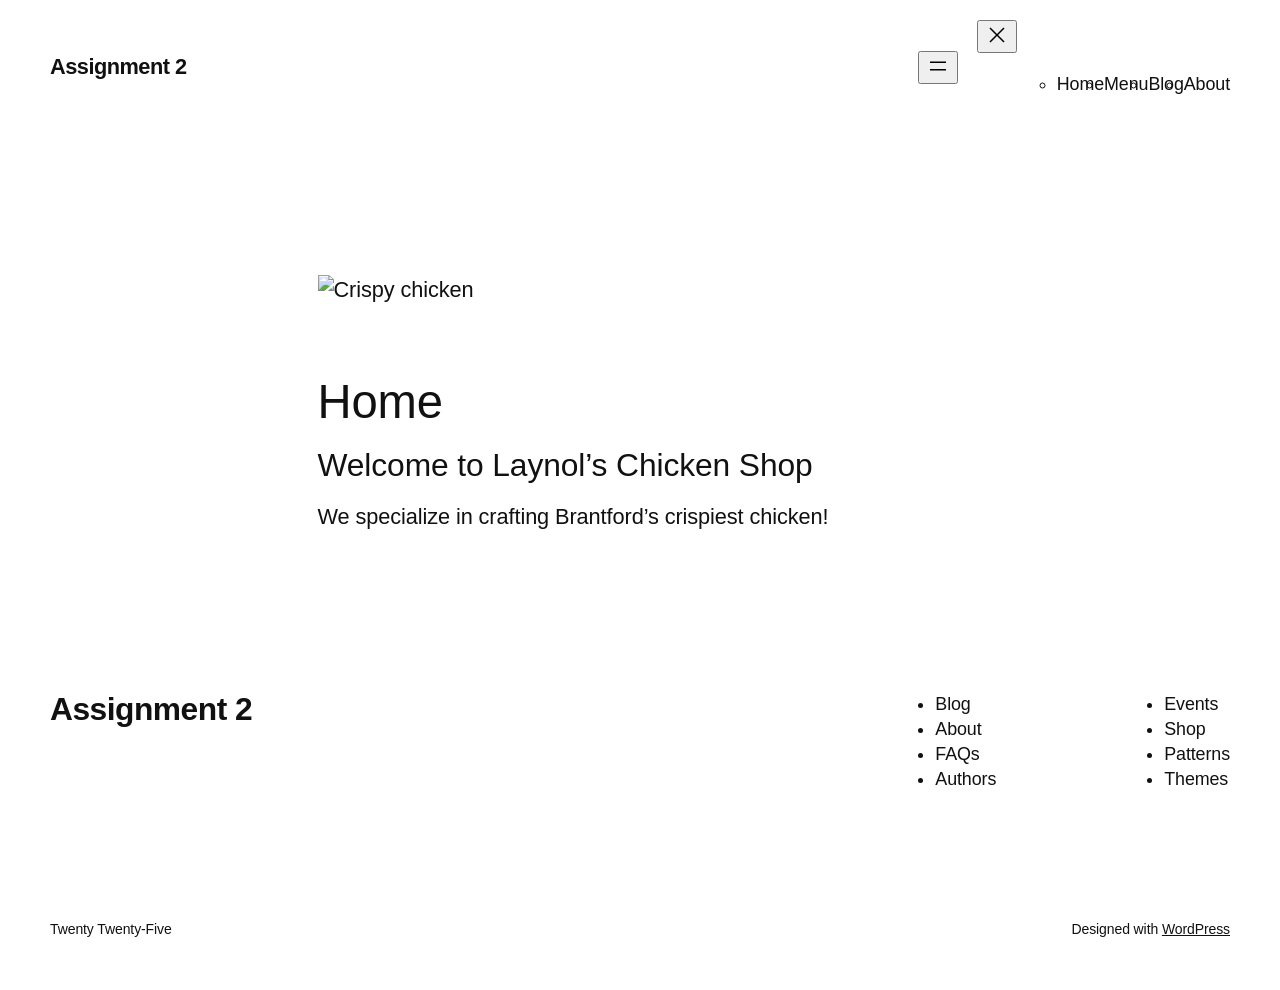
==== index.html @ 523797ca "deploy: 8dca1eb0014a7da206820c6f9a6a143bbcaa3778" ====
<!DOCTYPE html>
<html lang="en-US">
<head>
	<meta charset="UTF-8" />
	<meta name="viewport" content="width=device-width, initial-scale=1" />
<meta name='robots' content='max-image-preview:large' />
	<style>img:is([sizes="auto" i], [sizes^="auto," i]) { contain-intrinsic-size: 3000px 1500px }</style>
	<title>Assignment 2</title>
<link rel='dns-prefetch' href='//localhost' />
<link rel="alternate" type="application/rss+xml" title="Assignment 2 &raquo; Feed" href="/UX308Assignment2/feed/" />
<link rel="alternate" type="application/rss+xml" title="Assignment 2 &raquo; Comments Feed" href="/UX308Assignment2/comments/feed/" />
<script>
window._wpemojiSettings = {"baseUrl":"https:\/\/s.w.org\/images\/core\/emoji\/15.0.3\/72x72\/","ext":".png","svgUrl":"https:\/\/s.w.org\/images\/core\/emoji\/15.0.3\/svg\/","svgExt":".svg","source":{"concatemoji":"/UX308Assignment2/wp-includes\/js\/wp-emoji-release.min.js?ver=6.7.2"}};
/*! This file is auto-generated */
!function(i,n){var o,s,e;function c(e){try{var t={supportTests:e,timestamp:(new Date).valueOf()};sessionStorage.setItem(o,JSON.stringify(t))}catch(e){}}function p(e,t,n){e.clearRect(0,0,e.canvas.width,e.canvas.height),e.fillText(t,0,0);var t=new Uint32Array(e.getImageData(0,0,e.canvas.width,e.canvas.height).data),r=(e.clearRect(0,0,e.canvas.width,e.canvas.height),e.fillText(n,0,0),new Uint32Array(e.getImageData(0,0,e.canvas.width,e.canvas.height).data));return t.every(function(e,t){return e===r[t]})}function u(e,t,n){switch(t){case"flag":return n(e,"\ud83c\udff3\ufe0f\u200d\u26a7\ufe0f","\ud83c\udff3\ufe0f\u200b\u26a7\ufe0f")?!1:!n(e,"\ud83c\uddfa\ud83c\uddf3","\ud83c\uddfa\u200b\ud83c\uddf3")&&!n(e,"\ud83c\udff4\udb40\udc67\udb40\udc62\udb40\udc65\udb40\udc6e\udb40\udc67\udb40\udc7f","\ud83c\udff4\u200b\udb40\udc67\u200b\udb40\udc62\u200b\udb40\udc65\u200b\udb40\udc6e\u200b\udb40\udc67\u200b\udb40\udc7f");case"emoji":return!n(e,"\ud83d\udc26\u200d\u2b1b","\ud83d\udc26\u200b\u2b1b")}return!1}function f(e,t,n){var r="undefined"!=typeof WorkerGlobalScope&&self instanceof WorkerGlobalScope?new OffscreenCanvas(300,150):i.createElement("canvas"),a=r.getContext("2d",{willReadFrequently:!0}),o=(a.textBaseline="top",a.font="600 32px Arial",{});return e.forEach(function(e){o[e]=t(a,e,n)}),o}function t(e){var t=i.createElement("script");t.src=e,t.defer=!0,i.head.appendChild(t)}"undefined"!=typeof Promise&&(o="wpEmojiSettingsSupports",s=["flag","emoji"],n.supports={everything:!0,everythingExceptFlag:!0},e=new Promise(function(e){i.addEventListener("DOMContentLoaded",e,{once:!0})}),new Promise(function(t){var n=function(){try{var e=JSON.parse(sessionStorage.getItem(o));if("object"==typeof e&&"number"==typeof e.timestamp&&(new Date).valueOf()<e.timestamp+604800&&"object"==typeof e.supportTests)return e.supportTests}catch(e){}return null}();if(!n){if("undefined"!=typeof Worker&&"undefined"!=typeof OffscreenCanvas&&"undefined"!=typeof URL&&URL.createObjectURL&&"undefined"!=typeof Blob)try{var e="postMessage("+f.toString()+"("+[JSON.stringify(s),u.toString(),p.toString()].join(",")+"));",r=new Blob([e],{type:"text/javascript"}),a=new Worker(URL.createObjectURL(r),{name:"wpTestEmojiSupports"});return void(a.onmessage=function(e){c(n=e.data),a.terminate(),t(n)})}catch(e){}c(n=f(s,u,p))}t(n)}).then(function(e){for(var t in e)n.supports[t]=e[t],n.supports.everything=n.supports.everything&&n.supports[t],"flag"!==t&&(n.supports.everythingExceptFlag=n.supports.everythingExceptFlag&&n.supports[t]);n.supports.everythingExceptFlag=n.supports.everythingExceptFlag&&!n.supports.flag,n.DOMReady=!1,n.readyCallback=function(){n.DOMReady=!0}}).then(function(){return e}).then(function(){var e;n.supports.everything||(n.readyCallback(),(e=n.source||{}).concatemoji?t(e.concatemoji):e.wpemoji&&e.twemoji&&(t(e.twemoji),t(e.wpemoji)))}))}((window,document),window._wpemojiSettings);
</script>
<style id='wp-block-site-title-inline-css'>
.wp-block-site-title{box-sizing:border-box}.wp-block-site-title :where(a){color:inherit;font-family:inherit;font-size:inherit;font-style:inherit;font-weight:inherit;letter-spacing:inherit;line-height:inherit;text-decoration:inherit}
</style>
<style id='wp-block-page-list-inline-css'>
.wp-block-navigation .wp-block-page-list{align-items:var(--navigation-layout-align,initial);background-color:inherit;display:flex;flex-direction:var(--navigation-layout-direction,initial);flex-wrap:var(--navigation-layout-wrap,wrap);justify-content:var(--navigation-layout-justify,initial)}.wp-block-navigation .wp-block-navigation-item{background-color:inherit}
</style>
<link rel='stylesheet' id='wp-block-navigation-css' href='/UX308Assignment2/wp-includes/blocks/navigation/style.min.css?ver=6.7.2' media='all' />
<style id='wp-block-group-inline-css'>
.wp-block-group{box-sizing:border-box}:where(.wp-block-group.wp-block-group-is-layout-constrained){position:relative}
</style>
<style id='wp-block-post-featured-image-inline-css'>
.wp-block-post-featured-image{margin-left:0;margin-right:0}.wp-block-post-featured-image a{display:block;height:100%}.wp-block-post-featured-image :where(img){box-sizing:border-box;height:auto;max-width:100%;vertical-align:bottom;width:100%}.wp-block-post-featured-image.alignfull img,.wp-block-post-featured-image.alignwide img{width:100%}.wp-block-post-featured-image .wp-block-post-featured-image__overlay.has-background-dim{background-color:#000;inset:0;position:absolute}.wp-block-post-featured-image{position:relative}.wp-block-post-featured-image .wp-block-post-featured-image__overlay.has-background-gradient{background-color:initial}.wp-block-post-featured-image .wp-block-post-featured-image__overlay.has-background-dim-0{opacity:0}.wp-block-post-featured-image .wp-block-post-featured-image__overlay.has-background-dim-10{opacity:.1}.wp-block-post-featured-image .wp-block-post-featured-image__overlay.has-background-dim-20{opacity:.2}.wp-block-post-featured-image .wp-block-post-featured-image__overlay.has-background-dim-30{opacity:.3}.wp-block-post-featured-image .wp-block-post-featured-image__overlay.has-background-dim-40{opacity:.4}.wp-block-post-featured-image .wp-block-post-featured-image__overlay.has-background-dim-50{opacity:.5}.wp-block-post-featured-image .wp-block-post-featured-image__overlay.has-background-dim-60{opacity:.6}.wp-block-post-featured-image .wp-block-post-featured-image__overlay.has-background-dim-70{opacity:.7}.wp-block-post-featured-image .wp-block-post-featured-image__overlay.has-background-dim-80{opacity:.8}.wp-block-post-featured-image .wp-block-post-featured-image__overlay.has-background-dim-90{opacity:.9}.wp-block-post-featured-image .wp-block-post-featured-image__overlay.has-background-dim-100{opacity:1}.wp-block-post-featured-image:where(.alignleft,.alignright){width:100%}
</style>
<style id='wp-block-post-title-inline-css'>
.wp-block-post-title{box-sizing:border-box;word-break:break-word}.wp-block-post-title :where(a){display:inline-block;font-family:inherit;font-size:inherit;font-style:inherit;font-weight:inherit;letter-spacing:inherit;line-height:inherit;text-decoration:inherit}
</style>
<style id='wp-block-heading-inline-css'>
h1.has-background,h2.has-background,h3.has-background,h4.has-background,h5.has-background,h6.has-background{padding:1.25em 2.375em}h1.has-text-align-left[style*=writing-mode]:where([style*=vertical-lr]),h1.has-text-align-right[style*=writing-mode]:where([style*=vertical-rl]),h2.has-text-align-left[style*=writing-mode]:where([style*=vertical-lr]),h2.has-text-align-right[style*=writing-mode]:where([style*=vertical-rl]),h3.has-text-align-left[style*=writing-mode]:where([style*=vertical-lr]),h3.has-text-align-right[style*=writing-mode]:where([style*=vertical-rl]),h4.has-text-align-left[style*=writing-mode]:where([style*=vertical-lr]),h4.has-text-align-right[style*=writing-mode]:where([style*=vertical-rl]),h5.has-text-align-left[style*=writing-mode]:where([style*=vertical-lr]),h5.has-text-align-right[style*=writing-mode]:where([style*=vertical-rl]),h6.has-text-align-left[style*=writing-mode]:where([style*=vertical-lr]),h6.has-text-align-right[style*=writing-mode]:where([style*=vertical-rl]){rotate:180deg}
</style>
<style id='wp-block-paragraph-inline-css'>
.is-small-text{font-size:.875em}.is-regular-text{font-size:1em}.is-large-text{font-size:2.25em}.is-larger-text{font-size:3em}.has-drop-cap:not(:focus):first-letter{float:left;font-size:8.4em;font-style:normal;font-weight:100;line-height:.68;margin:.05em .1em 0 0;text-transform:uppercase}body.rtl .has-drop-cap:not(:focus):first-letter{float:none;margin-left:.1em}p.has-drop-cap.has-background{overflow:hidden}:root :where(p.has-background){padding:1.25em 2.375em}:where(p.has-text-color:not(.has-link-color)) a{color:inherit}p.has-text-align-left[style*="writing-mode:vertical-lr"],p.has-text-align-right[style*="writing-mode:vertical-rl"]{rotate:180deg}
</style>
<style id='wp-block-post-content-inline-css'>
.wp-block-post-content{display:flow-root}
</style>
<style id='wp-block-site-logo-inline-css'>
.wp-block-site-logo{box-sizing:border-box;line-height:0}.wp-block-site-logo a{display:inline-block;line-height:0}.wp-block-site-logo.is-default-size img{height:auto;width:120px}.wp-block-site-logo img{height:auto;max-width:100%}.wp-block-site-logo a,.wp-block-site-logo img{border-radius:inherit}.wp-block-site-logo.aligncenter{margin-left:auto;margin-right:auto;text-align:center}:root :where(.wp-block-site-logo.is-style-rounded){border-radius:9999px}
</style>
<style id='wp-block-site-tagline-inline-css'>
.wp-block-site-tagline{box-sizing:border-box}
</style>
<style id='wp-block-spacer-inline-css'>
.wp-block-spacer{clear:both}
</style>
<style id='wp-block-columns-inline-css'>
.wp-block-columns{align-items:normal!important;box-sizing:border-box;display:flex;flex-wrap:wrap!important}@media (min-width:782px){.wp-block-columns{flex-wrap:nowrap!important}}.wp-block-columns.are-vertically-aligned-top{align-items:flex-start}.wp-block-columns.are-vertically-aligned-center{align-items:center}.wp-block-columns.are-vertically-aligned-bottom{align-items:flex-end}@media (max-width:781px){.wp-block-columns:not(.is-not-stacked-on-mobile)>.wp-block-column{flex-basis:100%!important}}@media (min-width:782px){.wp-block-columns:not(.is-not-stacked-on-mobile)>.wp-block-column{flex-basis:0;flex-grow:1}.wp-block-columns:not(.is-not-stacked-on-mobile)>.wp-block-column[style*=flex-basis]{flex-grow:0}}.wp-block-columns.is-not-stacked-on-mobile{flex-wrap:nowrap!important}.wp-block-columns.is-not-stacked-on-mobile>.wp-block-column{flex-basis:0;flex-grow:1}.wp-block-columns.is-not-stacked-on-mobile>.wp-block-column[style*=flex-basis]{flex-grow:0}:where(.wp-block-columns){margin-bottom:1.75em}:where(.wp-block-columns.has-background){padding:1.25em 2.375em}.wp-block-column{flex-grow:1;min-width:0;overflow-wrap:break-word;word-break:break-word}.wp-block-column.is-vertically-aligned-top{align-self:flex-start}.wp-block-column.is-vertically-aligned-center{align-self:center}.wp-block-column.is-vertically-aligned-bottom{align-self:flex-end}.wp-block-column.is-vertically-aligned-stretch{align-self:stretch}.wp-block-column.is-vertically-aligned-bottom,.wp-block-column.is-vertically-aligned-center,.wp-block-column.is-vertically-aligned-top{width:100%}
</style>
<style id='wp-block-navigation-link-inline-css'>
.wp-block-navigation .wp-block-navigation-item__label{overflow-wrap:break-word}.wp-block-navigation .wp-block-navigation-item__description{display:none}.link-ui-tools{border-top:1px solid #f0f0f0;padding:8px}.link-ui-block-inserter{padding-top:8px}.link-ui-block-inserter__back{margin-left:8px;text-transform:uppercase}
</style>
<style id='wp-emoji-styles-inline-css'>

	img.wp-smiley, img.emoji {
		display: inline !important;
		border: none !important;
		box-shadow: none !important;
		height: 1em !important;
		width: 1em !important;
		margin: 0 0.07em !important;
		vertical-align: -0.1em !important;
		background: none !important;
		padding: 0 !important;
	}
</style>
<style id='wp-block-library-inline-css'>
:root{--wp-admin-theme-color:#007cba;--wp-admin-theme-color--rgb:0,124,186;--wp-admin-theme-color-darker-10:#006ba1;--wp-admin-theme-color-darker-10--rgb:0,107,161;--wp-admin-theme-color-darker-20:#005a87;--wp-admin-theme-color-darker-20--rgb:0,90,135;--wp-admin-border-width-focus:2px;--wp-block-synced-color:#7a00df;--wp-block-synced-color--rgb:122,0,223;--wp-bound-block-color:var(--wp-block-synced-color)}@media (min-resolution:192dpi){:root{--wp-admin-border-width-focus:1.5px}}.wp-element-button{cursor:pointer}:root{--wp--preset--font-size--normal:16px;--wp--preset--font-size--huge:42px}:root .has-very-light-gray-background-color{background-color:#eee}:root .has-very-dark-gray-background-color{background-color:#313131}:root .has-very-light-gray-color{color:#eee}:root .has-very-dark-gray-color{color:#313131}:root .has-vivid-green-cyan-to-vivid-cyan-blue-gradient-background{background:linear-gradient(135deg,#00d084,#0693e3)}:root .has-purple-crush-gradient-background{background:linear-gradient(135deg,#34e2e4,#4721fb 50%,#ab1dfe)}:root .has-hazy-dawn-gradient-background{background:linear-gradient(135deg,#faaca8,#dad0ec)}:root .has-subdued-olive-gradient-background{background:linear-gradient(135deg,#fafae1,#67a671)}:root .has-atomic-cream-gradient-background{background:linear-gradient(135deg,#fdd79a,#004a59)}:root .has-nightshade-gradient-background{background:linear-gradient(135deg,#330968,#31cdcf)}:root .has-midnight-gradient-background{background:linear-gradient(135deg,#020381,#2874fc)}.has-regular-font-size{font-size:1em}.has-larger-font-size{font-size:2.625em}.has-normal-font-size{font-size:var(--wp--preset--font-size--normal)}.has-huge-font-size{font-size:var(--wp--preset--font-size--huge)}.has-text-align-center{text-align:center}.has-text-align-left{text-align:left}.has-text-align-right{text-align:right}#end-resizable-editor-section{display:none}.aligncenter{clear:both}.items-justified-left{justify-content:flex-start}.items-justified-center{justify-content:center}.items-justified-right{justify-content:flex-end}.items-justified-space-between{justify-content:space-between}.screen-reader-text{border:0;clip:rect(1px,1px,1px,1px);clip-path:inset(50%);height:1px;margin:-1px;overflow:hidden;padding:0;position:absolute;width:1px;word-wrap:normal!important}.screen-reader-text:focus{background-color:#ddd;clip:auto!important;clip-path:none;color:#444;display:block;font-size:1em;height:auto;left:5px;line-height:normal;padding:15px 23px 14px;text-decoration:none;top:5px;width:auto;z-index:100000}html :where(.has-border-color){border-style:solid}html :where([style*=border-top-color]){border-top-style:solid}html :where([style*=border-right-color]){border-right-style:solid}html :where([style*=border-bottom-color]){border-bottom-style:solid}html :where([style*=border-left-color]){border-left-style:solid}html :where([style*=border-width]){border-style:solid}html :where([style*=border-top-width]){border-top-style:solid}html :where([style*=border-right-width]){border-right-style:solid}html :where([style*=border-bottom-width]){border-bottom-style:solid}html :where([style*=border-left-width]){border-left-style:solid}html :where(img[class*=wp-image-]){height:auto;max-width:100%}:where(figure){margin:0 0 1em}html :where(.is-position-sticky){--wp-admin--admin-bar--position-offset:var(--wp-admin--admin-bar--height,0px)}@media screen and (max-width:600px){html :where(.is-position-sticky){--wp-admin--admin-bar--position-offset:0px}}
</style>
<link rel='stylesheet' id='dashicons-css' href='/UX308Assignment2/wp-includes/css/dashicons.min.css?ver=6.7.2' media='all' />
<link rel='stylesheet' id='al_product_styles-css' href='/UX308Assignment2/wp-content/plugins/ecommerce-product-catalog/css/al_product.min.css?timestamp=1743177223&#038;ver=6.7.2' media='all' />
<link rel='stylesheet' id='ic_blocks-css' href='/UX308Assignment2/wp-content/plugins/ecommerce-product-catalog/includes/blocks/ic-blocks.min.css?timestamp=1743177223&#038;ver=6.7.2' media='all' />
<style id='global-styles-inline-css'>
:root{--wp--preset--aspect-ratio--square: 1;--wp--preset--aspect-ratio--4-3: 4/3;--wp--preset--aspect-ratio--3-4: 3/4;--wp--preset--aspect-ratio--3-2: 3/2;--wp--preset--aspect-ratio--2-3: 2/3;--wp--preset--aspect-ratio--16-9: 16/9;--wp--preset--aspect-ratio--9-16: 9/16;--wp--preset--color--black: #000000;--wp--preset--color--cyan-bluish-gray: #abb8c3;--wp--preset--color--white: #ffffff;--wp--preset--color--pale-pink: #f78da7;--wp--preset--color--vivid-red: #cf2e2e;--wp--preset--color--luminous-vivid-orange: #ff6900;--wp--preset--color--luminous-vivid-amber: #fcb900;--wp--preset--color--light-green-cyan: #7bdcb5;--wp--preset--color--vivid-green-cyan: #00d084;--wp--preset--color--pale-cyan-blue: #8ed1fc;--wp--preset--color--vivid-cyan-blue: #0693e3;--wp--preset--color--vivid-purple: #9b51e0;--wp--preset--color--base: #FFFFFF;--wp--preset--color--contrast: #111111;--wp--preset--color--accent-1: #FFEE58;--wp--preset--color--accent-2: #F6CFF4;--wp--preset--color--accent-3: #503AA8;--wp--preset--color--accent-4: #686868;--wp--preset--color--accent-5: #FBFAF3;--wp--preset--color--accent-6: color-mix(in srgb, currentColor 20%, transparent);--wp--preset--gradient--vivid-cyan-blue-to-vivid-purple: linear-gradient(135deg,rgba(6,147,227,1) 0%,rgb(155,81,224) 100%);--wp--preset--gradient--light-green-cyan-to-vivid-green-cyan: linear-gradient(135deg,rgb(122,220,180) 0%,rgb(0,208,130) 100%);--wp--preset--gradient--luminous-vivid-amber-to-luminous-vivid-orange: linear-gradient(135deg,rgba(252,185,0,1) 0%,rgba(255,105,0,1) 100%);--wp--preset--gradient--luminous-vivid-orange-to-vivid-red: linear-gradient(135deg,rgba(255,105,0,1) 0%,rgb(207,46,46) 100%);--wp--preset--gradient--very-light-gray-to-cyan-bluish-gray: linear-gradient(135deg,rgb(238,238,238) 0%,rgb(169,184,195) 100%);--wp--preset--gradient--cool-to-warm-spectrum: linear-gradient(135deg,rgb(74,234,220) 0%,rgb(151,120,209) 20%,rgb(207,42,186) 40%,rgb(238,44,130) 60%,rgb(251,105,98) 80%,rgb(254,248,76) 100%);--wp--preset--gradient--blush-light-purple: linear-gradient(135deg,rgb(255,206,236) 0%,rgb(152,150,240) 100%);--wp--preset--gradient--blush-bordeaux: linear-gradient(135deg,rgb(254,205,165) 0%,rgb(254,45,45) 50%,rgb(107,0,62) 100%);--wp--preset--gradient--luminous-dusk: linear-gradient(135deg,rgb(255,203,112) 0%,rgb(199,81,192) 50%,rgb(65,88,208) 100%);--wp--preset--gradient--pale-ocean: linear-gradient(135deg,rgb(255,245,203) 0%,rgb(182,227,212) 50%,rgb(51,167,181) 100%);--wp--preset--gradient--electric-grass: linear-gradient(135deg,rgb(202,248,128) 0%,rgb(113,206,126) 100%);--wp--preset--gradient--midnight: linear-gradient(135deg,rgb(2,3,129) 0%,rgb(40,116,252) 100%);--wp--preset--font-size--small: 0.875rem;--wp--preset--font-size--medium: clamp(1rem, 1rem + ((1vw - 0.2rem) * 0.196), 1.125rem);--wp--preset--font-size--large: clamp(1.125rem, 1.125rem + ((1vw - 0.2rem) * 0.392), 1.375rem);--wp--preset--font-size--x-large: clamp(1.75rem, 1.75rem + ((1vw - 0.2rem) * 0.392), 2rem);--wp--preset--font-size--xx-large: clamp(2.15rem, 2.15rem + ((1vw - 0.2rem) * 1.333), 3rem);--wp--preset--font-family--manrope: Manrope, sans-serif;--wp--preset--font-family--fira-code: "Fira Code", monospace;--wp--preset--spacing--20: 10px;--wp--preset--spacing--30: 20px;--wp--preset--spacing--40: 30px;--wp--preset--spacing--50: clamp(30px, 5vw, 50px);--wp--preset--spacing--60: clamp(30px, 7vw, 70px);--wp--preset--spacing--70: clamp(50px, 7vw, 90px);--wp--preset--spacing--80: clamp(70px, 10vw, 140px);--wp--preset--shadow--natural: 6px 6px 9px rgba(0, 0, 0, 0.2);--wp--preset--shadow--deep: 12px 12px 50px rgba(0, 0, 0, 0.4);--wp--preset--shadow--sharp: 6px 6px 0px rgba(0, 0, 0, 0.2);--wp--preset--shadow--outlined: 6px 6px 0px -3px rgba(255, 255, 255, 1), 6px 6px rgba(0, 0, 0, 1);--wp--preset--shadow--crisp: 6px 6px 0px rgba(0, 0, 0, 1);}:root { --wp--style--global--content-size: 645px;--wp--style--global--wide-size: 1340px; }:where(body) { margin: 0; }.wp-site-blocks { padding-top: var(--wp--style--root--padding-top); padding-bottom: var(--wp--style--root--padding-bottom); }.has-global-padding { padding-right: var(--wp--style--root--padding-right); padding-left: var(--wp--style--root--padding-left); }.has-global-padding > .alignfull { margin-right: calc(var(--wp--style--root--padding-right) * -1); margin-left: calc(var(--wp--style--root--padding-left) * -1); }.has-global-padding :where(:not(.alignfull.is-layout-flow) > .has-global-padding:not(.wp-block-block, .alignfull)) { padding-right: 0; padding-left: 0; }.has-global-padding :where(:not(.alignfull.is-layout-flow) > .has-global-padding:not(.wp-block-block, .alignfull)) > .alignfull { margin-left: 0; margin-right: 0; }.wp-site-blocks > .alignleft { float: left; margin-right: 2em; }.wp-site-blocks > .alignright { float: right; margin-left: 2em; }.wp-site-blocks > .aligncenter { justify-content: center; margin-left: auto; margin-right: auto; }:where(.wp-site-blocks) > * { margin-block-start: 1.2rem; margin-block-end: 0; }:where(.wp-site-blocks) > :first-child { margin-block-start: 0; }:where(.wp-site-blocks) > :last-child { margin-block-end: 0; }:root { --wp--style--block-gap: 1.2rem; }:root :where(.is-layout-flow) > :first-child{margin-block-start: 0;}:root :where(.is-layout-flow) > :last-child{margin-block-end: 0;}:root :where(.is-layout-flow) > *{margin-block-start: 1.2rem;margin-block-end: 0;}:root :where(.is-layout-constrained) > :first-child{margin-block-start: 0;}:root :where(.is-layout-constrained) > :last-child{margin-block-end: 0;}:root :where(.is-layout-constrained) > *{margin-block-start: 1.2rem;margin-block-end: 0;}:root :where(.is-layout-flex){gap: 1.2rem;}:root :where(.is-layout-grid){gap: 1.2rem;}.is-layout-flow > .alignleft{float: left;margin-inline-start: 0;margin-inline-end: 2em;}.is-layout-flow > .alignright{float: right;margin-inline-start: 2em;margin-inline-end: 0;}.is-layout-flow > .aligncenter{margin-left: auto !important;margin-right: auto !important;}.is-layout-constrained > .alignleft{float: left;margin-inline-start: 0;margin-inline-end: 2em;}.is-layout-constrained > .alignright{float: right;margin-inline-start: 2em;margin-inline-end: 0;}.is-layout-constrained > .aligncenter{margin-left: auto !important;margin-right: auto !important;}.is-layout-constrained > :where(:not(.alignleft):not(.alignright):not(.alignfull)){max-width: var(--wp--style--global--content-size);margin-left: auto !important;margin-right: auto !important;}.is-layout-constrained > .alignwide{max-width: var(--wp--style--global--wide-size);}body .is-layout-flex{display: flex;}.is-layout-flex{flex-wrap: wrap;align-items: center;}.is-layout-flex > :is(*, div){margin: 0;}body .is-layout-grid{display: grid;}.is-layout-grid > :is(*, div){margin: 0;}body{background-color: var(--wp--preset--color--base);color: var(--wp--preset--color--contrast);font-family: var(--wp--preset--font-family--manrope);font-size: var(--wp--preset--font-size--large);font-weight: 300;letter-spacing: -0.1px;line-height: 1.4;--wp--style--root--padding-top: 0px;--wp--style--root--padding-right: var(--wp--preset--spacing--50);--wp--style--root--padding-bottom: 0px;--wp--style--root--padding-left: var(--wp--preset--spacing--50);}a:where(:not(.wp-element-button)){color: currentColor;text-decoration: underline;}:root :where(a:where(:not(.wp-element-button)):hover){text-decoration: none;}h1, h2, h3, h4, h5, h6{font-weight: 400;letter-spacing: -0.1px;line-height: 1.125;}h1{font-size: var(--wp--preset--font-size--xx-large);}h2{font-size: var(--wp--preset--font-size--x-large);}h3{font-size: var(--wp--preset--font-size--large);}h4{font-size: var(--wp--preset--font-size--medium);}h5{font-size: var(--wp--preset--font-size--small);letter-spacing: 0.5px;}h6{font-size: var(--wp--preset--font-size--small);font-weight: 700;letter-spacing: 1.4px;text-transform: uppercase;}:root :where(.wp-element-button, .wp-block-button__link){background-color: var(--wp--preset--color--contrast);border-width: 0;color: var(--wp--preset--color--base);font-family: inherit;font-size: var(--wp--preset--font-size--medium);line-height: inherit;padding-top: 1rem;padding-right: 2.25rem;padding-bottom: 1rem;padding-left: 2.25rem;text-decoration: none;}:root :where(.wp-element-button:hover, .wp-block-button__link:hover){background-color: color-mix(in srgb, var(--wp--preset--color--contrast) 85%, transparent);border-color: transparent;color: var(--wp--preset--color--base);}:root :where(.wp-element-button:focus, .wp-block-button__link:focus){outline-color: var(--wp--preset--color--accent-4);outline-offset: 2px;}:root :where(.wp-element-caption, .wp-block-audio figcaption, .wp-block-embed figcaption, .wp-block-gallery figcaption, .wp-block-image figcaption, .wp-block-table figcaption, .wp-block-video figcaption){font-size: var(--wp--preset--font-size--small);line-height: 1.4;}.has-black-color{color: var(--wp--preset--color--black) !important;}.has-cyan-bluish-gray-color{color: var(--wp--preset--color--cyan-bluish-gray) !important;}.has-white-color{color: var(--wp--preset--color--white) !important;}.has-pale-pink-color{color: var(--wp--preset--color--pale-pink) !important;}.has-vivid-red-color{color: var(--wp--preset--color--vivid-red) !important;}.has-luminous-vivid-orange-color{color: var(--wp--preset--color--luminous-vivid-orange) !important;}.has-luminous-vivid-amber-color{color: var(--wp--preset--color--luminous-vivid-amber) !important;}.has-light-green-cyan-color{color: var(--wp--preset--color--light-green-cyan) !important;}.has-vivid-green-cyan-color{color: var(--wp--preset--color--vivid-green-cyan) !important;}.has-pale-cyan-blue-color{color: var(--wp--preset--color--pale-cyan-blue) !important;}.has-vivid-cyan-blue-color{color: var(--wp--preset--color--vivid-cyan-blue) !important;}.has-vivid-purple-color{color: var(--wp--preset--color--vivid-purple) !important;}.has-base-color{color: var(--wp--preset--color--base) !important;}.has-contrast-color{color: var(--wp--preset--color--contrast) !important;}.has-accent-1-color{color: var(--wp--preset--color--accent-1) !important;}.has-accent-2-color{color: var(--wp--preset--color--accent-2) !important;}.has-accent-3-color{color: var(--wp--preset--color--accent-3) !important;}.has-accent-4-color{color: var(--wp--preset--color--accent-4) !important;}.has-accent-5-color{color: var(--wp--preset--color--accent-5) !important;}.has-accent-6-color{color: var(--wp--preset--color--accent-6) !important;}.has-black-background-color{background-color: var(--wp--preset--color--black) !important;}.has-cyan-bluish-gray-background-color{background-color: var(--wp--preset--color--cyan-bluish-gray) !important;}.has-white-background-color{background-color: var(--wp--preset--color--white) !important;}.has-pale-pink-background-color{background-color: var(--wp--preset--color--pale-pink) !important;}.has-vivid-red-background-color{background-color: var(--wp--preset--color--vivid-red) !important;}.has-luminous-vivid-orange-background-color{background-color: var(--wp--preset--color--luminous-vivid-orange) !important;}.has-luminous-vivid-amber-background-color{background-color: var(--wp--preset--color--luminous-vivid-amber) !important;}.has-light-green-cyan-background-color{background-color: var(--wp--preset--color--light-green-cyan) !important;}.has-vivid-green-cyan-background-color{background-color: var(--wp--preset--color--vivid-green-cyan) !important;}.has-pale-cyan-blue-background-color{background-color: var(--wp--preset--color--pale-cyan-blue) !important;}.has-vivid-cyan-blue-background-color{background-color: var(--wp--preset--color--vivid-cyan-blue) !important;}.has-vivid-purple-background-color{background-color: var(--wp--preset--color--vivid-purple) !important;}.has-base-background-color{background-color: var(--wp--preset--color--base) !important;}.has-contrast-background-color{background-color: var(--wp--preset--color--contrast) !important;}.has-accent-1-background-color{background-color: var(--wp--preset--color--accent-1) !important;}.has-accent-2-background-color{background-color: var(--wp--preset--color--accent-2) !important;}.has-accent-3-background-color{background-color: var(--wp--preset--color--accent-3) !important;}.has-accent-4-background-color{background-color: var(--wp--preset--color--accent-4) !important;}.has-accent-5-background-color{background-color: var(--wp--preset--color--accent-5) !important;}.has-accent-6-background-color{background-color: var(--wp--preset--color--accent-6) !important;}.has-black-border-color{border-color: var(--wp--preset--color--black) !important;}.has-cyan-bluish-gray-border-color{border-color: var(--wp--preset--color--cyan-bluish-gray) !important;}.has-white-border-color{border-color: var(--wp--preset--color--white) !important;}.has-pale-pink-border-color{border-color: var(--wp--preset--color--pale-pink) !important;}.has-vivid-red-border-color{border-color: var(--wp--preset--color--vivid-red) !important;}.has-luminous-vivid-orange-border-color{border-color: var(--wp--preset--color--luminous-vivid-orange) !important;}.has-luminous-vivid-amber-border-color{border-color: var(--wp--preset--color--luminous-vivid-amber) !important;}.has-light-green-cyan-border-color{border-color: var(--wp--preset--color--light-green-cyan) !important;}.has-vivid-green-cyan-border-color{border-color: var(--wp--preset--color--vivid-green-cyan) !important;}.has-pale-cyan-blue-border-color{border-color: var(--wp--preset--color--pale-cyan-blue) !important;}.has-vivid-cyan-blue-border-color{border-color: var(--wp--preset--color--vivid-cyan-blue) !important;}.has-vivid-purple-border-color{border-color: var(--wp--preset--color--vivid-purple) !important;}.has-base-border-color{border-color: var(--wp--preset--color--base) !important;}.has-contrast-border-color{border-color: var(--wp--preset--color--contrast) !important;}.has-accent-1-border-color{border-color: var(--wp--preset--color--accent-1) !important;}.has-accent-2-border-color{border-color: var(--wp--preset--color--accent-2) !important;}.has-accent-3-border-color{border-color: var(--wp--preset--color--accent-3) !important;}.has-accent-4-border-color{border-color: var(--wp--preset--color--accent-4) !important;}.has-accent-5-border-color{border-color: var(--wp--preset--color--accent-5) !important;}.has-accent-6-border-color{border-color: var(--wp--preset--color--accent-6) !important;}.has-vivid-cyan-blue-to-vivid-purple-gradient-background{background: var(--wp--preset--gradient--vivid-cyan-blue-to-vivid-purple) !important;}.has-light-green-cyan-to-vivid-green-cyan-gradient-background{background: var(--wp--preset--gradient--light-green-cyan-to-vivid-green-cyan) !important;}.has-luminous-vivid-amber-to-luminous-vivid-orange-gradient-background{background: var(--wp--preset--gradient--luminous-vivid-amber-to-luminous-vivid-orange) !important;}.has-luminous-vivid-orange-to-vivid-red-gradient-background{background: var(--wp--preset--gradient--luminous-vivid-orange-to-vivid-red) !important;}.has-very-light-gray-to-cyan-bluish-gray-gradient-background{background: var(--wp--preset--gradient--very-light-gray-to-cyan-bluish-gray) !important;}.has-cool-to-warm-spectrum-gradient-background{background: var(--wp--preset--gradient--cool-to-warm-spectrum) !important;}.has-blush-light-purple-gradient-background{background: var(--wp--preset--gradient--blush-light-purple) !important;}.has-blush-bordeaux-gradient-background{background: var(--wp--preset--gradient--blush-bordeaux) !important;}.has-luminous-dusk-gradient-background{background: var(--wp--preset--gradient--luminous-dusk) !important;}.has-pale-ocean-gradient-background{background: var(--wp--preset--gradient--pale-ocean) !important;}.has-electric-grass-gradient-background{background: var(--wp--preset--gradient--electric-grass) !important;}.has-midnight-gradient-background{background: var(--wp--preset--gradient--midnight) !important;}.has-small-font-size{font-size: var(--wp--preset--font-size--small) !important;}.has-medium-font-size{font-size: var(--wp--preset--font-size--medium) !important;}.has-large-font-size{font-size: var(--wp--preset--font-size--large) !important;}.has-x-large-font-size{font-size: var(--wp--preset--font-size--x-large) !important;}.has-xx-large-font-size{font-size: var(--wp--preset--font-size--xx-large) !important;}.has-manrope-font-family{font-family: var(--wp--preset--font-family--manrope) !important;}.has-fira-code-font-family{font-family: var(--wp--preset--font-family--fira-code) !important;}
:root :where(.wp-block-columns-is-layout-flow) > :first-child{margin-block-start: 0;}:root :where(.wp-block-columns-is-layout-flow) > :last-child{margin-block-end: 0;}:root :where(.wp-block-columns-is-layout-flow) > *{margin-block-start: var(--wp--preset--spacing--50);margin-block-end: 0;}:root :where(.wp-block-columns-is-layout-constrained) > :first-child{margin-block-start: 0;}:root :where(.wp-block-columns-is-layout-constrained) > :last-child{margin-block-end: 0;}:root :where(.wp-block-columns-is-layout-constrained) > *{margin-block-start: var(--wp--preset--spacing--50);margin-block-end: 0;}:root :where(.wp-block-columns-is-layout-flex){gap: var(--wp--preset--spacing--50);}:root :where(.wp-block-columns-is-layout-grid){gap: var(--wp--preset--spacing--50);}
:root :where(.wp-block-post-title a:where(:not(.wp-element-button))){text-decoration: none;}
:root :where(.wp-block-post-title a:where(:not(.wp-element-button)):hover){text-decoration: underline;}
:root :where(.wp-block-site-tagline){font-size: var(--wp--preset--font-size--medium);}
:root :where(.wp-block-site-title){font-weight: 700;letter-spacing: -.5px;}
:root :where(.wp-block-site-title a:where(:not(.wp-element-button))){text-decoration: none;}
:root :where(.wp-block-site-title a:where(:not(.wp-element-button)):hover){text-decoration: underline;}
:root :where(.wp-block-navigation){font-size: var(--wp--preset--font-size--medium);}
:root :where(.wp-block-navigation a:where(:not(.wp-element-button))){text-decoration: none;}
:root :where(.wp-block-navigation a:where(:not(.wp-element-button)):hover){text-decoration: underline;}
</style>
<style id='core-block-supports-inline-css'>
.wp-container-core-navigation-is-layout-1{justify-content:flex-end;}.wp-container-core-group-is-layout-1{flex-wrap:nowrap;gap:var(--wp--preset--spacing--10);justify-content:flex-end;}.wp-container-core-group-is-layout-2{flex-wrap:nowrap;justify-content:space-between;}.wp-container-core-columns-is-layout-1{flex-wrap:nowrap;}.wp-container-core-navigation-is-layout-2{flex-direction:column;align-items:flex-start;}.wp-container-core-navigation-is-layout-3{flex-direction:column;align-items:flex-start;}.wp-container-core-group-is-layout-7{gap:var(--wp--preset--spacing--80);justify-content:space-between;align-items:flex-start;}.wp-container-core-group-is-layout-8{justify-content:space-between;align-items:flex-start;}.wp-container-core-group-is-layout-9{gap:var(--wp--preset--spacing--20);justify-content:space-between;}
</style>
<style id='wp-block-template-skip-link-inline-css'>

		.skip-link.screen-reader-text {
			border: 0;
			clip: rect(1px,1px,1px,1px);
			clip-path: inset(50%);
			height: 1px;
			margin: -1px;
			overflow: hidden;
			padding: 0;
			position: absolute !important;
			width: 1px;
			word-wrap: normal !important;
		}

		.skip-link.screen-reader-text:focus {
			background-color: #eee;
			clip: auto !important;
			clip-path: none;
			color: #444;
			display: block;
			font-size: 1em;
			height: auto;
			left: 5px;
			line-height: normal;
			padding: 15px 23px 14px;
			text-decoration: none;
			top: 5px;
			width: auto;
			z-index: 100000;
		}
</style>
<link rel='stylesheet' id='parent-style-css' href='/UX308Assignment2/wp-content/themes/twentytwentyfive/style.css?ver=6.7.2' media='all' />
<link rel='stylesheet' id='child-style-css' href='/UX308Assignment2/wp-content/themes/chatbot/style.css?ver=6.7.2' media='all' />
<link rel='stylesheet' id='twentytwentyfive-style-css' href='/UX308Assignment2/wp-content/themes/twentytwentyfive/style.css?ver=6.7.2' media='all' />
<script src="/UX308Assignment2/wp-content/themes/chatbot/customElements.js?ver=6.7.2" id="custom_javascript-js"></script>
<link rel="https://api.w.org/" href="/UX308Assignment2/wp-json/" /><link rel="alternate" title="JSON" type="application/json" href="/UX308Assignment2/wp-json/wp/v2/pages/26" /><link rel="EditURI" type="application/rsd+xml" title="RSD" href="/UX308Assignment2/xmlrpc.php?rsd" />
<meta name="generator" content="WordPress 6.7.2" />
<link rel="canonical" href="/UX308Assignment2/" />
<link rel='shortlink' href='/UX308Assignment2/' />
<link rel="alternate" title="oEmbed (JSON)" type="application/json+oembed" href="/UX308Assignment2/wp-json/oembed/1.0/embed?url=http%3A%2F%2Flocalhost%3A8000%2F" />
<link rel="alternate" title="oEmbed (XML)" type="text/xml+oembed" href="/UX308Assignment2/wp-json/oembed/1.0/embed?url=http%3A%2F%2Flocalhost%3A8000%2F&#038;format=xml" />
<script type="importmap" id="wp-importmap">
{"imports":{"@wordpress\/interactivity":"/UX308Assignment2/wp-includes\/js\/dist\/script-modules\/interactivity\/index.min.js?ver=907ea3b2f317a78b7b9b"}}
</script>
<script type="module" src="/UX308Assignment2/wp-includes/js/dist/script-modules/block-library/navigation/view.min.js?ver=8ff192874fc8910a284c" id="@wordpress/block-library/navigation/view-js-module"></script>
<script type="module" src="https://leap0489.github.io/UX308Assignment1/index.js?ver=6.7.2" id="custom_module1-js-module"></script>
<script type="module" src="https://leap0489.github.io/UX308Assignment1/fab.js?ver=6.7.2" id="custom_module2-js-module"></script>
<link rel="modulepreload" href="/UX308Assignment2/wp-includes/js/dist/script-modules/interactivity/index.min.js?ver=907ea3b2f317a78b7b9b" id="@wordpress/interactivity-js-modulepreload"><style class='wp-fonts-local'>
@font-face{font-family:Manrope;font-style:normal;font-weight:200 800;font-display:fallback;src:url('/UX308Assignment2/wp-content/themes/twentytwentyfive/assets/fonts/manrope/Manrope-VariableFont_wght.woff2') format('woff2');}
@font-face{font-family:"Fira Code";font-style:normal;font-weight:300 700;font-display:fallback;src:url('/UX308Assignment2/wp-content/themes/twentytwentyfive/assets/fonts/fira-code/FiraCode-VariableFont_wght.woff2') format('woff2');}
</style>
</head>

<body class="home page-template-default page page-id-26 wp-embed-responsive">

<div class="wp-site-blocks"><header class="wp-block-template-part">
<div class="wp-block-group alignfull is-layout-flow wp-block-group-is-layout-flow">
	
	<div class="wp-block-group has-global-padding is-layout-constrained wp-block-group-is-layout-constrained">
		
		<div class="wp-block-group alignwide is-content-justification-space-between is-nowrap is-layout-flex wp-container-core-group-is-layout-2 wp-block-group-is-layout-flex" style="padding-top:var(--wp--preset--spacing--30);padding-bottom:var(--wp--preset--spacing--30)">
			<p class="wp-block-site-title"><a href="/UX308Assignment2/" target="_self" rel="home" aria-current="page">Assignment 2</a></p>
			
			<div class="wp-block-group is-content-justification-right is-nowrap is-layout-flex wp-container-core-group-is-layout-1 wp-block-group-is-layout-flex">
				<nav class="is-responsive items-justified-right wp-block-navigation is-content-justification-right is-layout-flex wp-container-core-navigation-is-layout-1 wp-block-navigation-is-layout-flex" aria-label="" 
		 data-wp-interactive="core/navigation" data-wp-context='{"overlayOpenedBy":{"click":false,"hover":false,"focus":false},"type":"overlay","roleAttribute":"","ariaLabel":"Menu"}'><button aria-haspopup="dialog" aria-label="Open menu" class="wp-block-navigation__responsive-container-open " 
				data-wp-on-async--click="actions.openMenuOnClick"
				data-wp-on--keydown="actions.handleMenuKeydown"
			><svg width="24" height="24" xmlns="https://www.w3.org/2000/svg" viewBox="0 0 24 24" aria-hidden="true" focusable="false"><rect x="4" y="7.5" width="16" height="1.5" /><rect x="4" y="15" width="16" height="1.5" /></svg></button>
				<div class="wp-block-navigation__responsive-container  has-text-color has-contrast-color has-background has-base-background-color"  id="modal-1" 
				data-wp-class--has-modal-open="state.isMenuOpen"
				data-wp-class--is-menu-open="state.isMenuOpen"
				data-wp-watch="callbacks.initMenu"
				data-wp-on--keydown="actions.handleMenuKeydown"
				data-wp-on-async--focusout="actions.handleMenuFocusout"
				tabindex="-1"
			>
					<div class="wp-block-navigation__responsive-close" tabindex="-1">
						<div class="wp-block-navigation__responsive-dialog" 
				data-wp-bind--aria-modal="state.ariaModal"
				data-wp-bind--aria-label="state.ariaLabel"
				data-wp-bind--role="state.roleAttribute"
			>
							<button aria-label="Close menu" class="wp-block-navigation__responsive-container-close" 
				data-wp-on-async--click="actions.closeMenuOnClick"
			><svg xmlns="https://www.w3.org/2000/svg" viewBox="0 0 24 24" width="24" height="24" aria-hidden="true" focusable="false"><path d="m13.06 12 6.47-6.47-1.06-1.06L12 10.94 5.53 4.47 4.47 5.53 10.94 12l-6.47 6.47 1.06 1.06L12 13.06l6.47 6.47 1.06-1.06L13.06 12Z"></path></svg></button>
							<div class="wp-block-navigation__responsive-container-content" 
				data-wp-watch="callbacks.focusFirstElement"
			 id="modal-1-content">
								<ul class="wp-block-navigation__container is-responsive items-justified-right wp-block-navigation"><ul class="wp-block-page-list"><li class="wp-block-pages-list__item current-menu-item wp-block-navigation-item open-on-hover-click menu-item-home"><a class="wp-block-pages-list__item__link wp-block-navigation-item__content" href="/UX308Assignment2/" aria-current="page">Home</a></li><li class="wp-block-pages-list__item wp-block-navigation-item open-on-hover-click"><a class="wp-block-pages-list__item__link wp-block-navigation-item__content" href="/UX308Assignment2/products/">Menu</a></li><li class="wp-block-pages-list__item wp-block-navigation-item open-on-hover-click"><a class="wp-block-pages-list__item__link wp-block-navigation-item__content" href="/UX308Assignment2/blog/">Blog</a></li><li class="wp-block-pages-list__item wp-block-navigation-item open-on-hover-click"><a class="wp-block-pages-list__item__link wp-block-navigation-item__content" href="/UX308Assignment2/about/">About</a></li></ul></ul>
							</div>
						</div>
					</div>
				</div></nav>
			</div>
			
		</div>
		
	</div>
	
</div>


</header>


<main class="wp-block-group has-global-padding is-layout-constrained wp-block-group-is-layout-constrained" style="margin-top:var(--wp--preset--spacing--60)">
	
	<div class="wp-block-group alignfull has-global-padding is-layout-constrained wp-block-group-is-layout-constrained" style="padding-top:var(--wp--preset--spacing--60);padding-bottom:var(--wp--preset--spacing--60)">
		<figure style="margin-bottom:var(--wp--preset--spacing--60);" class="wp-block-post-featured-image"><img width="1280" height="960" src="/UX308Assignment2/wp-content/uploads/2025/03/1280px-Chicken_tenders_and_french_fries_-_June_2023_-_Sarah_Stierch-1.jpg" class="attachment-post-thumbnail size-post-thumbnail wp-post-image" alt="Crispy chicken" style="object-fit:cover;" decoding="async" fetchpriority="high" /></figure>
		<h1 class="wp-block-post-title">Home</h1>
		<div class="entry-content alignfull wp-block-post-content has-global-padding is-layout-constrained wp-block-post-content-is-layout-constrained">
<h2 class="wp-block-heading">Welcome to Laynol&#8217;s Chicken Shop</h2>



<p>We specialize in crafting Brantford&#8217;s crispiest chicken!</p>
</div>
	</div>
	
</main>


<footer class="wp-block-template-part">
<div class="wp-block-group has-global-padding is-layout-constrained wp-block-group-is-layout-constrained" style="padding-top:var(--wp--preset--spacing--60);padding-bottom:var(--wp--preset--spacing--50)">
	
	<div class="wp-block-group alignwide is-layout-flow wp-block-group-is-layout-flow">
		

		
		<div class="wp-block-group alignfull is-content-justification-space-between is-layout-flex wp-container-core-group-is-layout-8 wp-block-group-is-layout-flex">
			
			<div class="wp-block-columns is-layout-flex wp-container-core-columns-is-layout-1 wp-block-columns-is-layout-flex">
				
				<div class="wp-block-column is-layout-flow wp-block-column-is-layout-flow" style="flex-basis:100%"><h2 class="wp-block-site-title"><a href="/UX308Assignment2/" target="_self" rel="home" aria-current="page">Assignment 2</a></h2>

				
				</div>
				

				
				<div class="wp-block-column is-layout-flow wp-block-column-is-layout-flow">
					
					<div style="height:var(--wp--preset--spacing--40);width:0px" aria-hidden="true" class="wp-block-spacer"></div>
					
				</div>
				
			</div>
			

			
			<div class="wp-block-group is-content-justification-space-between is-layout-flex wp-container-core-group-is-layout-7 wp-block-group-is-layout-flex">
				<nav class="is-vertical wp-block-navigation is-layout-flex wp-container-core-navigation-is-layout-2 wp-block-navigation-is-layout-flex" aria-label=""><ul class="wp-block-navigation__container  is-vertical wp-block-navigation"><li class=" wp-block-navigation-item wp-block-navigation-link"><a class="wp-block-navigation-item__content"  href="#"><span class="wp-block-navigation-item__label">Blog</span></a></li><li class=" wp-block-navigation-item wp-block-navigation-link"><a class="wp-block-navigation-item__content"  href="#"><span class="wp-block-navigation-item__label">About</span></a></li><li class=" wp-block-navigation-item wp-block-navigation-link"><a class="wp-block-navigation-item__content"  href="#"><span class="wp-block-navigation-item__label">FAQs</span></a></li><li class=" wp-block-navigation-item wp-block-navigation-link"><a class="wp-block-navigation-item__content"  href="#"><span class="wp-block-navigation-item__label">Authors</span></a></li></ul></nav>

				<nav class="is-vertical wp-block-navigation is-layout-flex wp-container-core-navigation-is-layout-3 wp-block-navigation-is-layout-flex" aria-label=""><ul class="wp-block-navigation__container  is-vertical wp-block-navigation"><li class=" wp-block-navigation-item wp-block-navigation-link"><a class="wp-block-navigation-item__content"  href="#"><span class="wp-block-navigation-item__label">Events</span></a></li><li class=" wp-block-navigation-item wp-block-navigation-link"><a class="wp-block-navigation-item__content"  href="#"><span class="wp-block-navigation-item__label">Shop</span></a></li><li class=" wp-block-navigation-item wp-block-navigation-link"><a class="wp-block-navigation-item__content"  href="#"><span class="wp-block-navigation-item__label">Patterns</span></a></li><li class=" wp-block-navigation-item wp-block-navigation-link"><a class="wp-block-navigation-item__content"  href="#"><span class="wp-block-navigation-item__label">Themes</span></a></li></ul></nav>
			</div>
				
		</div>
		

		
		<div style="height:var(--wp--preset--spacing--70)" aria-hidden="true" class="wp-block-spacer"></div>
		

		
		<div class="wp-block-group alignfull is-content-justification-space-between is-layout-flex wp-container-core-group-is-layout-9 wp-block-group-is-layout-flex">
			
			<p class="has-small-font-size">Twenty Twenty-Five</p>
			
			
			<p class="has-small-font-size">
				Designed with <a href="https://wordpress.org" rel="nofollow">WordPress</a>			</p>
			
		</div>
		
	</div>
	
</div>


</footer>
</div>
<script id="wp-block-template-skip-link-js-after">
	( function() {
		var skipLinkTarget = document.querySelector( 'main' ),
			sibling,
			skipLinkTargetID,
			skipLink;

		// Early exit if a skip-link target can't be located.
		if ( ! skipLinkTarget ) {
			return;
		}

		/*
		 * Get the site wrapper.
		 * The skip-link will be injected in the beginning of it.
		 */
		sibling = document.querySelector( '.wp-site-blocks' );

		// Early exit if the root element was not found.
		if ( ! sibling ) {
			return;
		}

		// Get the skip-link target's ID, and generate one if it doesn't exist.
		skipLinkTargetID = skipLinkTarget.id;
		if ( ! skipLinkTargetID ) {
			skipLinkTargetID = 'wp--skip-link--target';
			skipLinkTarget.id = skipLinkTargetID;
		}

		// Create the skip link.
		skipLink = document.createElement( 'a' );
		skipLink.classList.add( 'skip-link', 'screen-reader-text' );
		skipLink.href = '#' + skipLinkTargetID;
		skipLink.innerHTML = 'Skip to content';

		// Inject the skip link.
		sibling.parentElement.insertBefore( skipLink, sibling );
	}() );
	
</script>
    <style>
        body.ic-disabled-body:before {
            background-image: url("/wp-includes/js/thickbox/loadingAnimation.gif");
        }
    </style>
	</body>
</html>
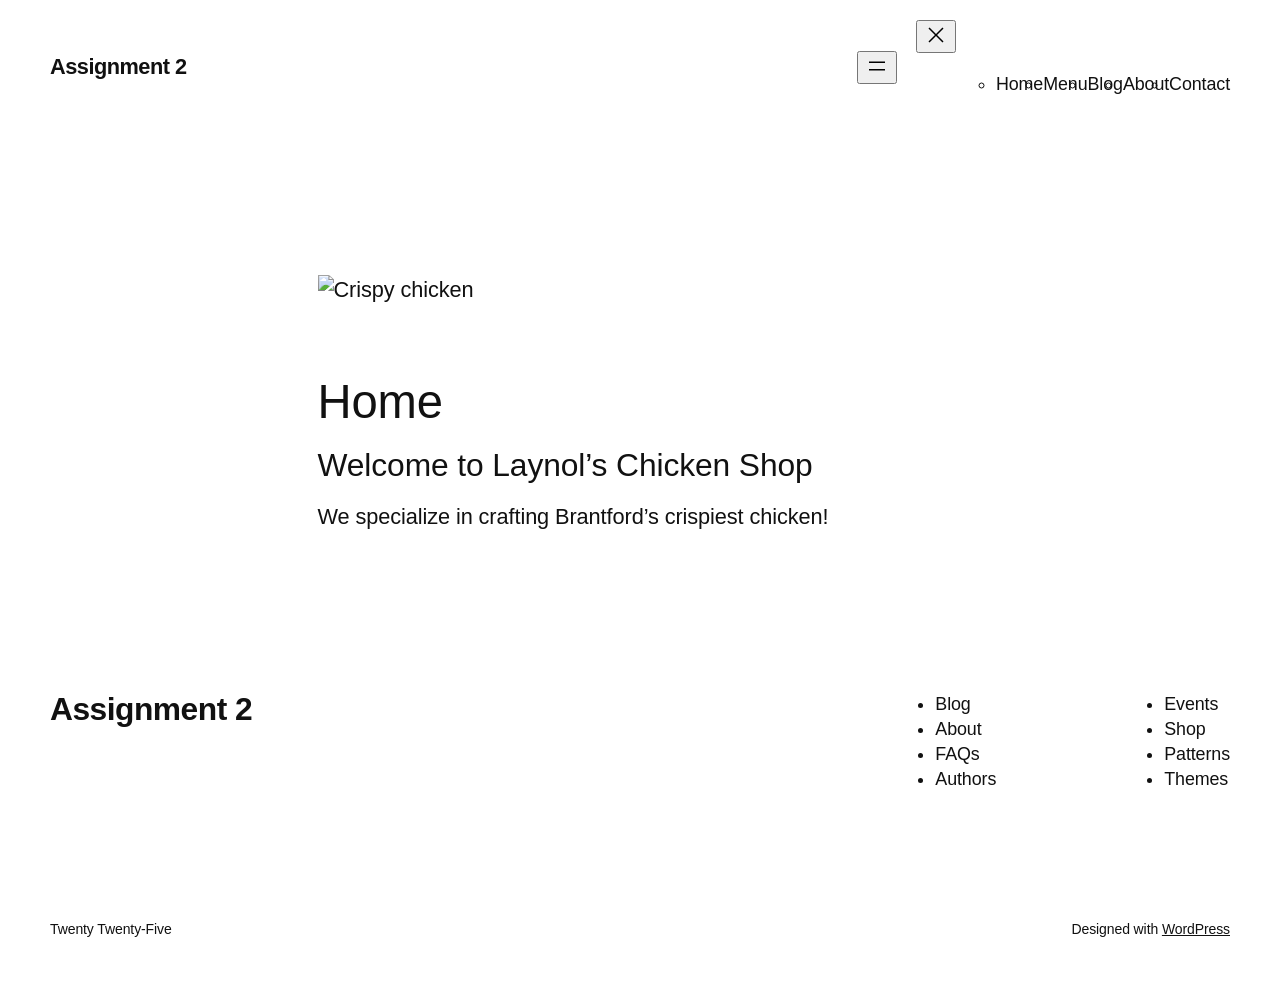
==== commit 064bb21e: "deploy: f9be95497408922f5141021e904b7d81d2a6fa35" ====
--- a/index.html
+++ b/index.html
@@ -72,8 +72,8 @@
 :root{--wp-admin-theme-color:#007cba;--wp-admin-theme-color--rgb:0,124,186;--wp-admin-theme-color-darker-10:#006ba1;--wp-admin-theme-color-darker-10--rgb:0,107,161;--wp-admin-theme-color-darker-20:#005a87;--wp-admin-theme-color-darker-20--rgb:0,90,135;--wp-admin-border-width-focus:2px;--wp-block-synced-color:#7a00df;--wp-block-synced-color--rgb:122,0,223;--wp-bound-block-color:var(--wp-block-synced-color)}@media (min-resolution:192dpi){:root{--wp-admin-border-width-focus:1.5px}}.wp-element-button{cursor:pointer}:root{--wp--preset--font-size--normal:16px;--wp--preset--font-size--huge:42px}:root .has-very-light-gray-background-color{background-color:#eee}:root .has-very-dark-gray-background-color{background-color:#313131}:root .has-very-light-gray-color{color:#eee}:root .has-very-dark-gray-color{color:#313131}:root .has-vivid-green-cyan-to-vivid-cyan-blue-gradient-background{background:linear-gradient(135deg,#00d084,#0693e3)}:root .has-purple-crush-gradient-background{background:linear-gradient(135deg,#34e2e4,#4721fb 50%,#ab1dfe)}:root .has-hazy-dawn-gradient-background{background:linear-gradient(135deg,#faaca8,#dad0ec)}:root .has-subdued-olive-gradient-background{background:linear-gradient(135deg,#fafae1,#67a671)}:root .has-atomic-cream-gradient-background{background:linear-gradient(135deg,#fdd79a,#004a59)}:root .has-nightshade-gradient-background{background:linear-gradient(135deg,#330968,#31cdcf)}:root .has-midnight-gradient-background{background:linear-gradient(135deg,#020381,#2874fc)}.has-regular-font-size{font-size:1em}.has-larger-font-size{font-size:2.625em}.has-normal-font-size{font-size:var(--wp--preset--font-size--normal)}.has-huge-font-size{font-size:var(--wp--preset--font-size--huge)}.has-text-align-center{text-align:center}.has-text-align-left{text-align:left}.has-text-align-right{text-align:right}#end-resizable-editor-section{display:none}.aligncenter{clear:both}.items-justified-left{justify-content:flex-start}.items-justified-center{justify-content:center}.items-justified-right{justify-content:flex-end}.items-justified-space-between{justify-content:space-between}.screen-reader-text{border:0;clip:rect(1px,1px,1px,1px);clip-path:inset(50%);height:1px;margin:-1px;overflow:hidden;padding:0;position:absolute;width:1px;word-wrap:normal!important}.screen-reader-text:focus{background-color:#ddd;clip:auto!important;clip-path:none;color:#444;display:block;font-size:1em;height:auto;left:5px;line-height:normal;padding:15px 23px 14px;text-decoration:none;top:5px;width:auto;z-index:100000}html :where(.has-border-color){border-style:solid}html :where([style*=border-top-color]){border-top-style:solid}html :where([style*=border-right-color]){border-right-style:solid}html :where([style*=border-bottom-color]){border-bottom-style:solid}html :where([style*=border-left-color]){border-left-style:solid}html :where([style*=border-width]){border-style:solid}html :where([style*=border-top-width]){border-top-style:solid}html :where([style*=border-right-width]){border-right-style:solid}html :where([style*=border-bottom-width]){border-bottom-style:solid}html :where([style*=border-left-width]){border-left-style:solid}html :where(img[class*=wp-image-]){height:auto;max-width:100%}:where(figure){margin:0 0 1em}html :where(.is-position-sticky){--wp-admin--admin-bar--position-offset:var(--wp-admin--admin-bar--height,0px)}@media screen and (max-width:600px){html :where(.is-position-sticky){--wp-admin--admin-bar--position-offset:0px}}
 </style>
 <link rel='stylesheet' id='dashicons-css' href='/UX308Assignment2/wp-includes/css/dashicons.min.css?ver=6.7.2' media='all' />
-<link rel='stylesheet' id='al_product_styles-css' href='/UX308Assignment2/wp-content/plugins/ecommerce-product-catalog/css/al_product.min.css?timestamp=1743177223&#038;ver=6.7.2' media='all' />
-<link rel='stylesheet' id='ic_blocks-css' href='/UX308Assignment2/wp-content/plugins/ecommerce-product-catalog/includes/blocks/ic-blocks.min.css?timestamp=1743177223&#038;ver=6.7.2' media='all' />
+<link rel='stylesheet' id='al_product_styles-css' href='/UX308Assignment2/wp-content/plugins/ecommerce-product-catalog/css/al_product.min.css?timestamp=1743179960&#038;ver=6.7.2' media='all' />
+<link rel='stylesheet' id='ic_blocks-css' href='/UX308Assignment2/wp-content/plugins/ecommerce-product-catalog/includes/blocks/ic-blocks.min.css?timestamp=1743179960&#038;ver=6.7.2' media='all' />
 <style id='global-styles-inline-css'>
 :root{--wp--preset--aspect-ratio--square: 1;--wp--preset--aspect-ratio--4-3: 4/3;--wp--preset--aspect-ratio--3-4: 3/4;--wp--preset--aspect-ratio--3-2: 3/2;--wp--preset--aspect-ratio--2-3: 2/3;--wp--preset--aspect-ratio--16-9: 16/9;--wp--preset--aspect-ratio--9-16: 9/16;--wp--preset--color--black: #000000;--wp--preset--color--cyan-bluish-gray: #abb8c3;--wp--preset--color--white: #ffffff;--wp--preset--color--pale-pink: #f78da7;--wp--preset--color--vivid-red: #cf2e2e;--wp--preset--color--luminous-vivid-orange: #ff6900;--wp--preset--color--luminous-vivid-amber: #fcb900;--wp--preset--color--light-green-cyan: #7bdcb5;--wp--preset--color--vivid-green-cyan: #00d084;--wp--preset--color--pale-cyan-blue: #8ed1fc;--wp--preset--color--vivid-cyan-blue: #0693e3;--wp--preset--color--vivid-purple: #9b51e0;--wp--preset--color--base: #FFFFFF;--wp--preset--color--contrast: #111111;--wp--preset--color--accent-1: #FFEE58;--wp--preset--color--accent-2: #F6CFF4;--wp--preset--color--accent-3: #503AA8;--wp--preset--color--accent-4: #686868;--wp--preset--color--accent-5: #FBFAF3;--wp--preset--color--accent-6: color-mix(in srgb, currentColor 20%, transparent);--wp--preset--gradient--vivid-cyan-blue-to-vivid-purple: linear-gradient(135deg,rgba(6,147,227,1) 0%,rgb(155,81,224) 100%);--wp--preset--gradient--light-green-cyan-to-vivid-green-cyan: linear-gradient(135deg,rgb(122,220,180) 0%,rgb(0,208,130) 100%);--wp--preset--gradient--luminous-vivid-amber-to-luminous-vivid-orange: linear-gradient(135deg,rgba(252,185,0,1) 0%,rgba(255,105,0,1) 100%);--wp--preset--gradient--luminous-vivid-orange-to-vivid-red: linear-gradient(135deg,rgba(255,105,0,1) 0%,rgb(207,46,46) 100%);--wp--preset--gradient--very-light-gray-to-cyan-bluish-gray: linear-gradient(135deg,rgb(238,238,238) 0%,rgb(169,184,195) 100%);--wp--preset--gradient--cool-to-warm-spectrum: linear-gradient(135deg,rgb(74,234,220) 0%,rgb(151,120,209) 20%,rgb(207,42,186) 40%,rgb(238,44,130) 60%,rgb(251,105,98) 80%,rgb(254,248,76) 100%);--wp--preset--gradient--blush-light-purple: linear-gradient(135deg,rgb(255,206,236) 0%,rgb(152,150,240) 100%);--wp--preset--gradient--blush-bordeaux: linear-gradient(135deg,rgb(254,205,165) 0%,rgb(254,45,45) 50%,rgb(107,0,62) 100%);--wp--preset--gradient--luminous-dusk: linear-gradient(135deg,rgb(255,203,112) 0%,rgb(199,81,192) 50%,rgb(65,88,208) 100%);--wp--preset--gradient--pale-ocean: linear-gradient(135deg,rgb(255,245,203) 0%,rgb(182,227,212) 50%,rgb(51,167,181) 100%);--wp--preset--gradient--electric-grass: linear-gradient(135deg,rgb(202,248,128) 0%,rgb(113,206,126) 100%);--wp--preset--gradient--midnight: linear-gradient(135deg,rgb(2,3,129) 0%,rgb(40,116,252) 100%);--wp--preset--font-size--small: 0.875rem;--wp--preset--font-size--medium: clamp(1rem, 1rem + ((1vw - 0.2rem) * 0.196), 1.125rem);--wp--preset--font-size--large: clamp(1.125rem, 1.125rem + ((1vw - 0.2rem) * 0.392), 1.375rem);--wp--preset--font-size--x-large: clamp(1.75rem, 1.75rem + ((1vw - 0.2rem) * 0.392), 2rem);--wp--preset--font-size--xx-large: clamp(2.15rem, 2.15rem + ((1vw - 0.2rem) * 1.333), 3rem);--wp--preset--font-family--manrope: Manrope, sans-serif;--wp--preset--font-family--fira-code: "Fira Code", monospace;--wp--preset--spacing--20: 10px;--wp--preset--spacing--30: 20px;--wp--preset--spacing--40: 30px;--wp--preset--spacing--50: clamp(30px, 5vw, 50px);--wp--preset--spacing--60: clamp(30px, 7vw, 70px);--wp--preset--spacing--70: clamp(50px, 7vw, 90px);--wp--preset--spacing--80: clamp(70px, 10vw, 140px);--wp--preset--shadow--natural: 6px 6px 9px rgba(0, 0, 0, 0.2);--wp--preset--shadow--deep: 12px 12px 50px rgba(0, 0, 0, 0.4);--wp--preset--shadow--sharp: 6px 6px 0px rgba(0, 0, 0, 0.2);--wp--preset--shadow--outlined: 6px 6px 0px -3px rgba(255, 255, 255, 1), 6px 6px rgba(0, 0, 0, 1);--wp--preset--shadow--crisp: 6px 6px 0px rgba(0, 0, 0, 1);}:root { --wp--style--global--content-size: 645px;--wp--style--global--wide-size: 1340px; }:where(body) { margin: 0; }.wp-site-blocks { padding-top: var(--wp--style--root--padding-top); padding-bottom: var(--wp--style--root--padding-bottom); }.has-global-padding { padding-right: var(--wp--style--root--padding-right); padding-left: var(--wp--style--root--padding-left); }.has-global-padding > .alignfull { margin-right: calc(var(--wp--style--root--padding-right) * -1); margin-left: calc(var(--wp--style--root--padding-left) * -1); }.has-global-padding :where(:not(.alignfull.is-layout-flow) > .has-global-padding:not(.wp-block-block, .alignfull)) { padding-right: 0; padding-left: 0; }.has-global-padding :where(:not(.alignfull.is-layout-flow) > .has-global-padding:not(.wp-block-block, .alignfull)) > .alignfull { margin-left: 0; margin-right: 0; }.wp-site-blocks > .alignleft { float: left; margin-right: 2em; }.wp-site-blocks > .alignright { float: right; margin-left: 2em; }.wp-site-blocks > .aligncenter { justify-content: center; margin-left: auto; margin-right: auto; }:where(.wp-site-blocks) > * { margin-block-start: 1.2rem; margin-block-end: 0; }:where(.wp-site-blocks) > :first-child { margin-block-start: 0; }:where(.wp-site-blocks) > :last-child { margin-block-end: 0; }:root { --wp--style--block-gap: 1.2rem; }:root :where(.is-layout-flow) > :first-child{margin-block-start: 0;}:root :where(.is-layout-flow) > :last-child{margin-block-end: 0;}:root :where(.is-layout-flow) > *{margin-block-start: 1.2rem;margin-block-end: 0;}:root :where(.is-layout-constrained) > :first-child{margin-block-start: 0;}:root :where(.is-layout-constrained) > :last-child{margin-block-end: 0;}:root :where(.is-layout-constrained) > *{margin-block-start: 1.2rem;margin-block-end: 0;}:root :where(.is-layout-flex){gap: 1.2rem;}:root :where(.is-layout-grid){gap: 1.2rem;}.is-layout-flow > .alignleft{float: left;margin-inline-start: 0;margin-inline-end: 2em;}.is-layout-flow > .alignright{float: right;margin-inline-start: 2em;margin-inline-end: 0;}.is-layout-flow > .aligncenter{margin-left: auto !important;margin-right: auto !important;}.is-layout-constrained > .alignleft{float: left;margin-inline-start: 0;margin-inline-end: 2em;}.is-layout-constrained > .alignright{float: right;margin-inline-start: 2em;margin-inline-end: 0;}.is-layout-constrained > .aligncenter{margin-left: auto !important;margin-right: auto !important;}.is-layout-constrained > :where(:not(.alignleft):not(.alignright):not(.alignfull)){max-width: var(--wp--style--global--content-size);margin-left: auto !important;margin-right: auto !important;}.is-layout-constrained > .alignwide{max-width: var(--wp--style--global--wide-size);}body .is-layout-flex{display: flex;}.is-layout-flex{flex-wrap: wrap;align-items: center;}.is-layout-flex > :is(*, div){margin: 0;}body .is-layout-grid{display: grid;}.is-layout-grid > :is(*, div){margin: 0;}body{background-color: var(--wp--preset--color--base);color: var(--wp--preset--color--contrast);font-family: var(--wp--preset--font-family--manrope);font-size: var(--wp--preset--font-size--large);font-weight: 300;letter-spacing: -0.1px;line-height: 1.4;--wp--style--root--padding-top: 0px;--wp--style--root--padding-right: var(--wp--preset--spacing--50);--wp--style--root--padding-bottom: 0px;--wp--style--root--padding-left: var(--wp--preset--spacing--50);}a:where(:not(.wp-element-button)){color: currentColor;text-decoration: underline;}:root :where(a:where(:not(.wp-element-button)):hover){text-decoration: none;}h1, h2, h3, h4, h5, h6{font-weight: 400;letter-spacing: -0.1px;line-height: 1.125;}h1{font-size: var(--wp--preset--font-size--xx-large);}h2{font-size: var(--wp--preset--font-size--x-large);}h3{font-size: var(--wp--preset--font-size--large);}h4{font-size: var(--wp--preset--font-size--medium);}h5{font-size: var(--wp--preset--font-size--small);letter-spacing: 0.5px;}h6{font-size: var(--wp--preset--font-size--small);font-weight: 700;letter-spacing: 1.4px;text-transform: uppercase;}:root :where(.wp-element-button, .wp-block-button__link){background-color: var(--wp--preset--color--contrast);border-width: 0;color: var(--wp--preset--color--base);font-family: inherit;font-size: var(--wp--preset--font-size--medium);line-height: inherit;padding-top: 1rem;padding-right: 2.25rem;padding-bottom: 1rem;padding-left: 2.25rem;text-decoration: none;}:root :where(.wp-element-button:hover, .wp-block-button__link:hover){background-color: color-mix(in srgb, var(--wp--preset--color--contrast) 85%, transparent);border-color: transparent;color: var(--wp--preset--color--base);}:root :where(.wp-element-button:focus, .wp-block-button__link:focus){outline-color: var(--wp--preset--color--accent-4);outline-offset: 2px;}:root :where(.wp-element-caption, .wp-block-audio figcaption, .wp-block-embed figcaption, .wp-block-gallery figcaption, .wp-block-image figcaption, .wp-block-table figcaption, .wp-block-video figcaption){font-size: var(--wp--preset--font-size--small);line-height: 1.4;}.has-black-color{color: var(--wp--preset--color--black) !important;}.has-cyan-bluish-gray-color{color: var(--wp--preset--color--cyan-bluish-gray) !important;}.has-white-color{color: var(--wp--preset--color--white) !important;}.has-pale-pink-color{color: var(--wp--preset--color--pale-pink) !important;}.has-vivid-red-color{color: var(--wp--preset--color--vivid-red) !important;}.has-luminous-vivid-orange-color{color: var(--wp--preset--color--luminous-vivid-orange) !important;}.has-luminous-vivid-amber-color{color: var(--wp--preset--color--luminous-vivid-amber) !important;}.has-light-green-cyan-color{color: var(--wp--preset--color--light-green-cyan) !important;}.has-vivid-green-cyan-color{color: var(--wp--preset--color--vivid-green-cyan) !important;}.has-pale-cyan-blue-color{color: var(--wp--preset--color--pale-cyan-blue) !important;}.has-vivid-cyan-blue-color{color: var(--wp--preset--color--vivid-cyan-blue) !important;}.has-vivid-purple-color{color: var(--wp--preset--color--vivid-purple) !important;}.has-base-color{color: var(--wp--preset--color--base) !important;}.has-contrast-color{color: var(--wp--preset--color--contrast) !important;}.has-accent-1-color{color: var(--wp--preset--color--accent-1) !important;}.has-accent-2-color{color: var(--wp--preset--color--accent-2) !important;}.has-accent-3-color{color: var(--wp--preset--color--accent-3) !important;}.has-accent-4-color{color: var(--wp--preset--color--accent-4) !important;}.has-accent-5-color{color: var(--wp--preset--color--accent-5) !important;}.has-accent-6-color{color: var(--wp--preset--color--accent-6) !important;}.has-black-background-color{background-color: var(--wp--preset--color--black) !important;}.has-cyan-bluish-gray-background-color{background-color: var(--wp--preset--color--cyan-bluish-gray) !important;}.has-white-background-color{background-color: var(--wp--preset--color--white) !important;}.has-pale-pink-background-color{background-color: var(--wp--preset--color--pale-pink) !important;}.has-vivid-red-background-color{background-color: var(--wp--preset--color--vivid-red) !important;}.has-luminous-vivid-orange-background-color{background-color: var(--wp--preset--color--luminous-vivid-orange) !important;}.has-luminous-vivid-amber-background-color{background-color: var(--wp--preset--color--luminous-vivid-amber) !important;}.has-light-green-cyan-background-color{background-color: var(--wp--preset--color--light-green-cyan) !important;}.has-vivid-green-cyan-background-color{background-color: var(--wp--preset--color--vivid-green-cyan) !important;}.has-pale-cyan-blue-background-color{background-color: var(--wp--preset--color--pale-cyan-blue) !important;}.has-vivid-cyan-blue-background-color{background-color: var(--wp--preset--color--vivid-cyan-blue) !important;}.has-vivid-purple-background-color{background-color: var(--wp--preset--color--vivid-purple) !important;}.has-base-background-color{background-color: var(--wp--preset--color--base) !important;}.has-contrast-background-color{background-color: var(--wp--preset--color--contrast) !important;}.has-accent-1-background-color{background-color: var(--wp--preset--color--accent-1) !important;}.has-accent-2-background-color{background-color: var(--wp--preset--color--accent-2) !important;}.has-accent-3-background-color{background-color: var(--wp--preset--color--accent-3) !important;}.has-accent-4-background-color{background-color: var(--wp--preset--color--accent-4) !important;}.has-accent-5-background-color{background-color: var(--wp--preset--color--accent-5) !important;}.has-accent-6-background-color{background-color: var(--wp--preset--color--accent-6) !important;}.has-black-border-color{border-color: var(--wp--preset--color--black) !important;}.has-cyan-bluish-gray-border-color{border-color: var(--wp--preset--color--cyan-bluish-gray) !important;}.has-white-border-color{border-color: var(--wp--preset--color--white) !important;}.has-pale-pink-border-color{border-color: var(--wp--preset--color--pale-pink) !important;}.has-vivid-red-border-color{border-color: var(--wp--preset--color--vivid-red) !important;}.has-luminous-vivid-orange-border-color{border-color: var(--wp--preset--color--luminous-vivid-orange) !important;}.has-luminous-vivid-amber-border-color{border-color: var(--wp--preset--color--luminous-vivid-amber) !important;}.has-light-green-cyan-border-color{border-color: var(--wp--preset--color--light-green-cyan) !important;}.has-vivid-green-cyan-border-color{border-color: var(--wp--preset--color--vivid-green-cyan) !important;}.has-pale-cyan-blue-border-color{border-color: var(--wp--preset--color--pale-cyan-blue) !important;}.has-vivid-cyan-blue-border-color{border-color: var(--wp--preset--color--vivid-cyan-blue) !important;}.has-vivid-purple-border-color{border-color: var(--wp--preset--color--vivid-purple) !important;}.has-base-border-color{border-color: var(--wp--preset--color--base) !important;}.has-contrast-border-color{border-color: var(--wp--preset--color--contrast) !important;}.has-accent-1-border-color{border-color: var(--wp--preset--color--accent-1) !important;}.has-accent-2-border-color{border-color: var(--wp--preset--color--accent-2) !important;}.has-accent-3-border-color{border-color: var(--wp--preset--color--accent-3) !important;}.has-accent-4-border-color{border-color: var(--wp--preset--color--accent-4) !important;}.has-accent-5-border-color{border-color: var(--wp--preset--color--accent-5) !important;}.has-accent-6-border-color{border-color: var(--wp--preset--color--accent-6) !important;}.has-vivid-cyan-blue-to-vivid-purple-gradient-background{background: var(--wp--preset--gradient--vivid-cyan-blue-to-vivid-purple) !important;}.has-light-green-cyan-to-vivid-green-cyan-gradient-background{background: var(--wp--preset--gradient--light-green-cyan-to-vivid-green-cyan) !important;}.has-luminous-vivid-amber-to-luminous-vivid-orange-gradient-background{background: var(--wp--preset--gradient--luminous-vivid-amber-to-luminous-vivid-orange) !important;}.has-luminous-vivid-orange-to-vivid-red-gradient-background{background: var(--wp--preset--gradient--luminous-vivid-orange-to-vivid-red) !important;}.has-very-light-gray-to-cyan-bluish-gray-gradient-background{background: var(--wp--preset--gradient--very-light-gray-to-cyan-bluish-gray) !important;}.has-cool-to-warm-spectrum-gradient-background{background: var(--wp--preset--gradient--cool-to-warm-spectrum) !important;}.has-blush-light-purple-gradient-background{background: var(--wp--preset--gradient--blush-light-purple) !important;}.has-blush-bordeaux-gradient-background{background: var(--wp--preset--gradient--blush-bordeaux) !important;}.has-luminous-dusk-gradient-background{background: var(--wp--preset--gradient--luminous-dusk) !important;}.has-pale-ocean-gradient-background{background: var(--wp--preset--gradient--pale-ocean) !important;}.has-electric-grass-gradient-background{background: var(--wp--preset--gradient--electric-grass) !important;}.has-midnight-gradient-background{background: var(--wp--preset--gradient--midnight) !important;}.has-small-font-size{font-size: var(--wp--preset--font-size--small) !important;}.has-medium-font-size{font-size: var(--wp--preset--font-size--medium) !important;}.has-large-font-size{font-size: var(--wp--preset--font-size--large) !important;}.has-x-large-font-size{font-size: var(--wp--preset--font-size--x-large) !important;}.has-xx-large-font-size{font-size: var(--wp--preset--font-size--xx-large) !important;}.has-manrope-font-family{font-family: var(--wp--preset--font-family--manrope) !important;}.has-fira-code-font-family{font-family: var(--wp--preset--font-family--fira-code) !important;}
 :root :where(.wp-block-columns-is-layout-flow) > :first-child{margin-block-start: 0;}:root :where(.wp-block-columns-is-layout-flow) > :last-child{margin-block-end: 0;}:root :where(.wp-block-columns-is-layout-flow) > *{margin-block-start: var(--wp--preset--spacing--50);margin-block-end: 0;}:root :where(.wp-block-columns-is-layout-constrained) > :first-child{margin-block-start: 0;}:root :where(.wp-block-columns-is-layout-constrained) > :last-child{margin-block-end: 0;}:root :where(.wp-block-columns-is-layout-constrained) > *{margin-block-start: var(--wp--preset--spacing--50);margin-block-end: 0;}:root :where(.wp-block-columns-is-layout-flex){gap: var(--wp--preset--spacing--50);}:root :where(.wp-block-columns-is-layout-grid){gap: var(--wp--preset--spacing--50);}
@@ -180,7 +180,7 @@
 							<div class="wp-block-navigation__responsive-container-content" 
 				data-wp-watch="callbacks.focusFirstElement"
 			 id="modal-1-content">
-								<ul class="wp-block-navigation__container is-responsive items-justified-right wp-block-navigation"><ul class="wp-block-page-list"><li class="wp-block-pages-list__item current-menu-item wp-block-navigation-item open-on-hover-click menu-item-home"><a class="wp-block-pages-list__item__link wp-block-navigation-item__content" href="/UX308Assignment2/" aria-current="page">Home</a></li><li class="wp-block-pages-list__item wp-block-navigation-item open-on-hover-click"><a class="wp-block-pages-list__item__link wp-block-navigation-item__content" href="/UX308Assignment2/products/">Menu</a></li><li class="wp-block-pages-list__item wp-block-navigation-item open-on-hover-click"><a class="wp-block-pages-list__item__link wp-block-navigation-item__content" href="/UX308Assignment2/blog/">Blog</a></li><li class="wp-block-pages-list__item wp-block-navigation-item open-on-hover-click"><a class="wp-block-pages-list__item__link wp-block-navigation-item__content" href="/UX308Assignment2/about/">About</a></li></ul></ul>
+								<ul class="wp-block-navigation__container is-responsive items-justified-right wp-block-navigation"><ul class="wp-block-page-list"><li class="wp-block-pages-list__item current-menu-item wp-block-navigation-item open-on-hover-click menu-item-home"><a class="wp-block-pages-list__item__link wp-block-navigation-item__content" href="/UX308Assignment2/" aria-current="page">Home</a></li><li class="wp-block-pages-list__item wp-block-navigation-item open-on-hover-click"><a class="wp-block-pages-list__item__link wp-block-navigation-item__content" href="/UX308Assignment2/products/">Menu</a></li><li class="wp-block-pages-list__item wp-block-navigation-item open-on-hover-click"><a class="wp-block-pages-list__item__link wp-block-navigation-item__content" href="/UX308Assignment2/blog/">Blog</a></li><li class="wp-block-pages-list__item wp-block-navigation-item open-on-hover-click"><a class="wp-block-pages-list__item__link wp-block-navigation-item__content" href="/UX308Assignment2/about/">About</a></li><li class="wp-block-pages-list__item wp-block-navigation-item open-on-hover-click"><a class="wp-block-pages-list__item__link wp-block-navigation-item__content" href="/UX308Assignment2/contact/">Contact</a></li></ul></ul>
 							</div>
 						</div>
 					</div>
